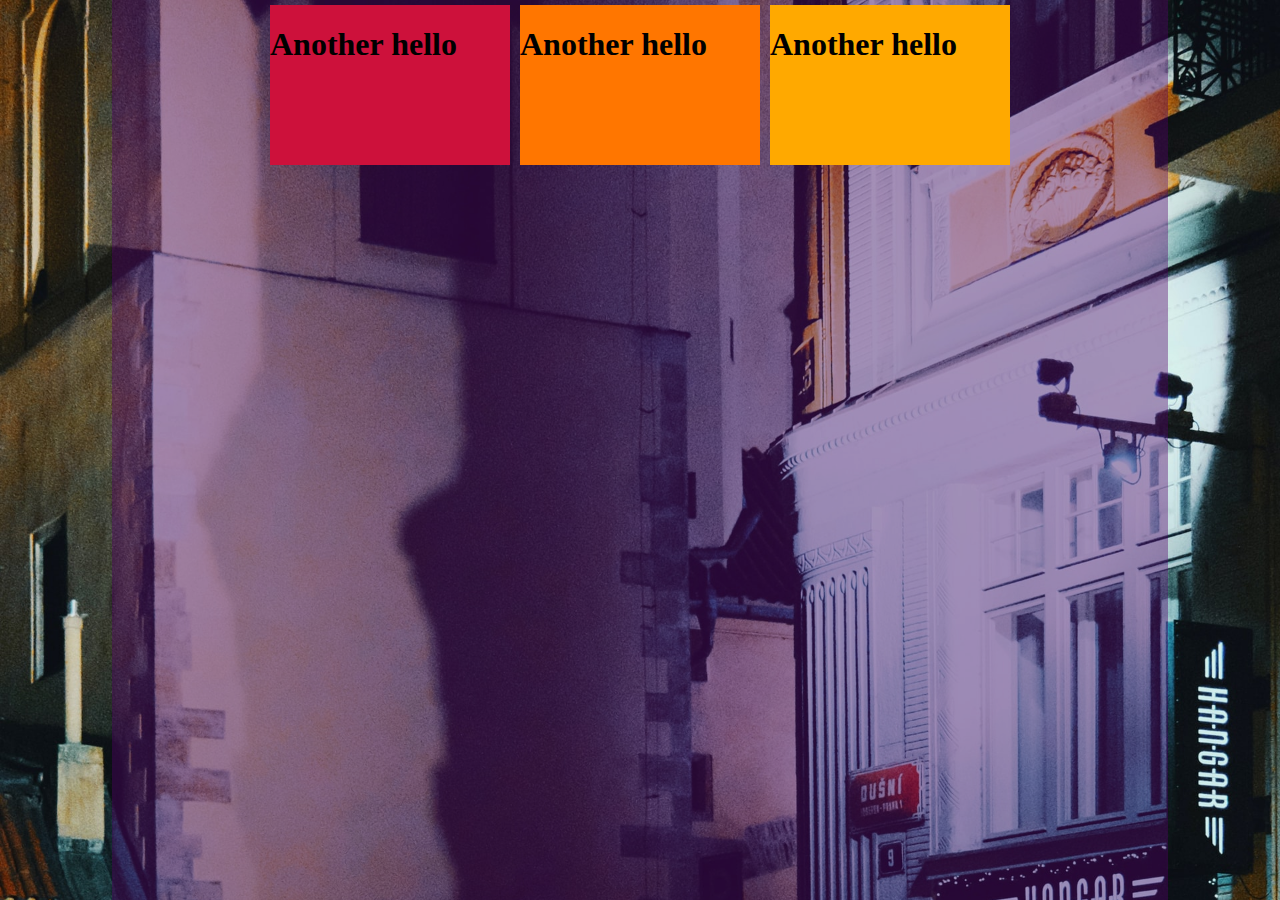
==== index.html @ 00765cb0 "initial commit" ====
<!DOCTYPE html>
<html lang="en">
<head>
    <meta charset="UTF-8">
    <meta http-equiv="X-UA-Compatible" content="IE=edge">
    <meta name="viewport" content="width=device-width, initial-scale=1.0">
    <title>CSS mock up</title>
    <link rel="stylesheet" href="style.css">
</head>
<body>
    <div class="wrapper">   
        <div class="card one"><h1>Another hello</h1></div>
        <div class="card two"><h1>Another hello</h1></div>
        <div class="card three"><h1>Another hello</h1></div>
    </div>
</body>
</html>
---- style.css ----
html {
    font-size: 100%;
}

body {
    margin: 0;
    padding: 0;
    background: url('images/Havana.jpg');
    background-size: cover;
    background-color: #3a2817;
}

.wrapper {
    margin: 0 auto;
    padding: 0 1rem;
    max-width: 1024px;
    height: 100vh;
    display: flex;
    flex-wrap: wrap;
    justify-content: center;
    background-color: rgb(82, 0, 106, .4);
}

.card {
    height: 10rem;
    flex: 1 1 15rem;
    flex: 0 1 15rem;
    margin: 5px;
}

.one {
    background-color: rgb(205, 17, 59);
}

.two {
    background-color: rgb(255, 118, 0);
}

.three {
    background-color: rgb(255, 169, 0);
}
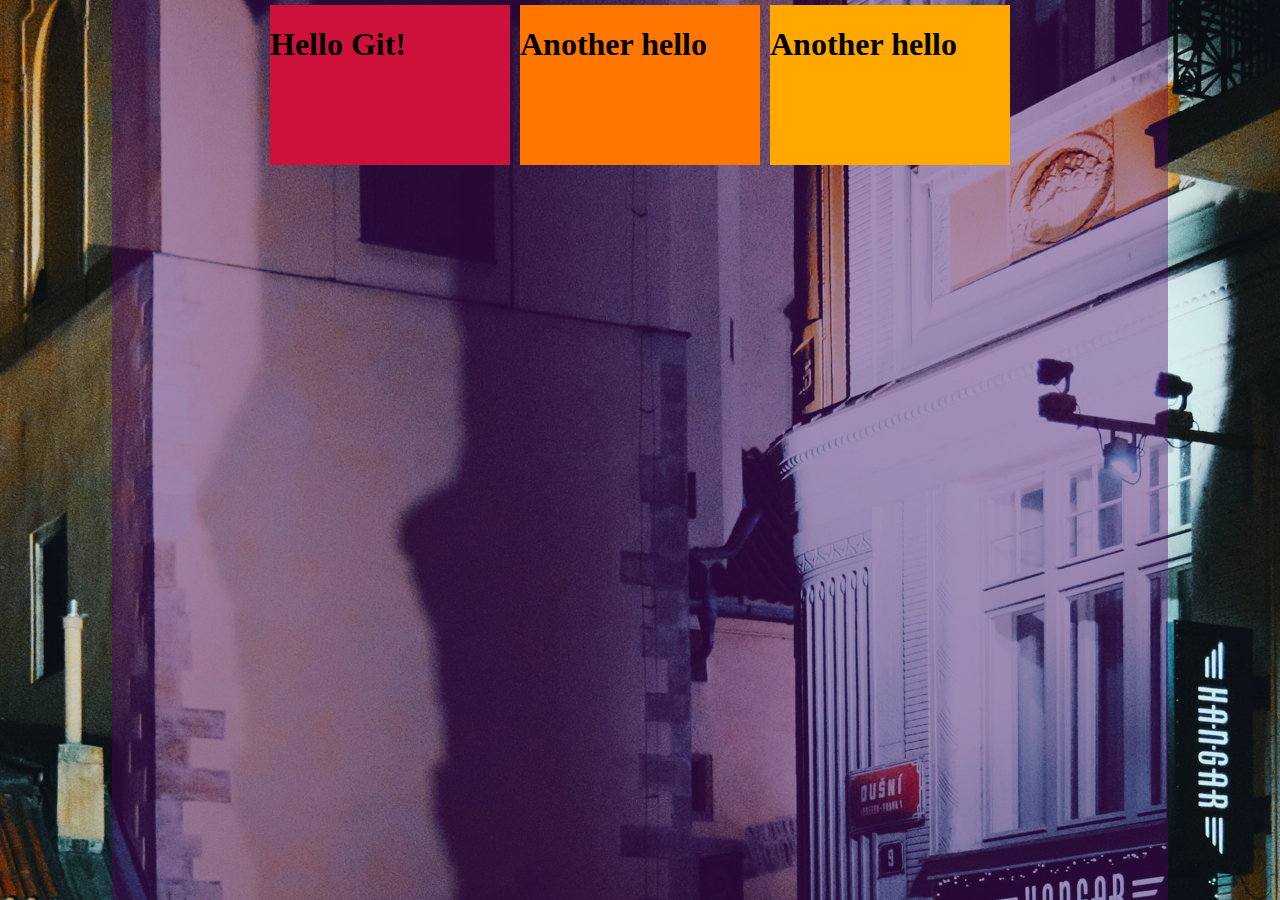
==== commit 30b4af8d: "another commit" ====
--- a/index.html
+++ b/index.html
@@ -9,7 +9,7 @@
 </head>
 <body>
     <div class="wrapper">   
-        <div class="card one"><h1>Another hello</h1></div>
+        <div class="card one"><h1>Hello Git!</h1></div>
         <div class="card two"><h1>Another hello</h1></div>
         <div class="card three"><h1>Another hello</h1></div>
     </div>
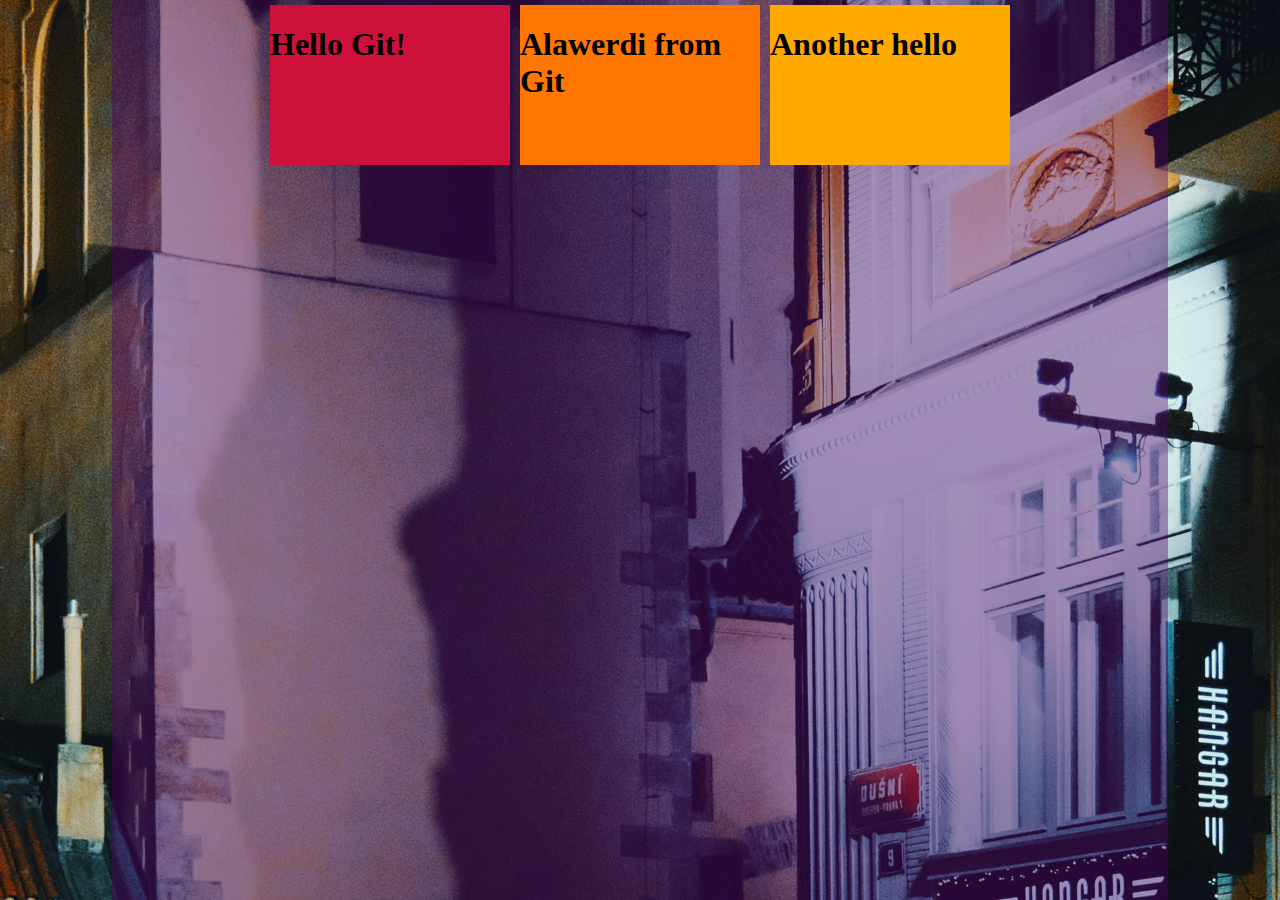
==== commit 3a82573f: "Update index.html" ====
--- a/index.html
+++ b/index.html
@@ -10,8 +10,8 @@
 <body>
     <div class="wrapper">   
         <div class="card one"><h1>Hello Git!</h1></div>
-        <div class="card two"><h1>Another hello</h1></div>
+        <div class="card two"><h1>Alawerdi from Git</h1></div>
         <div class="card three"><h1>Another hello</h1></div>
     </div>
 </body>
-</html>+</html>
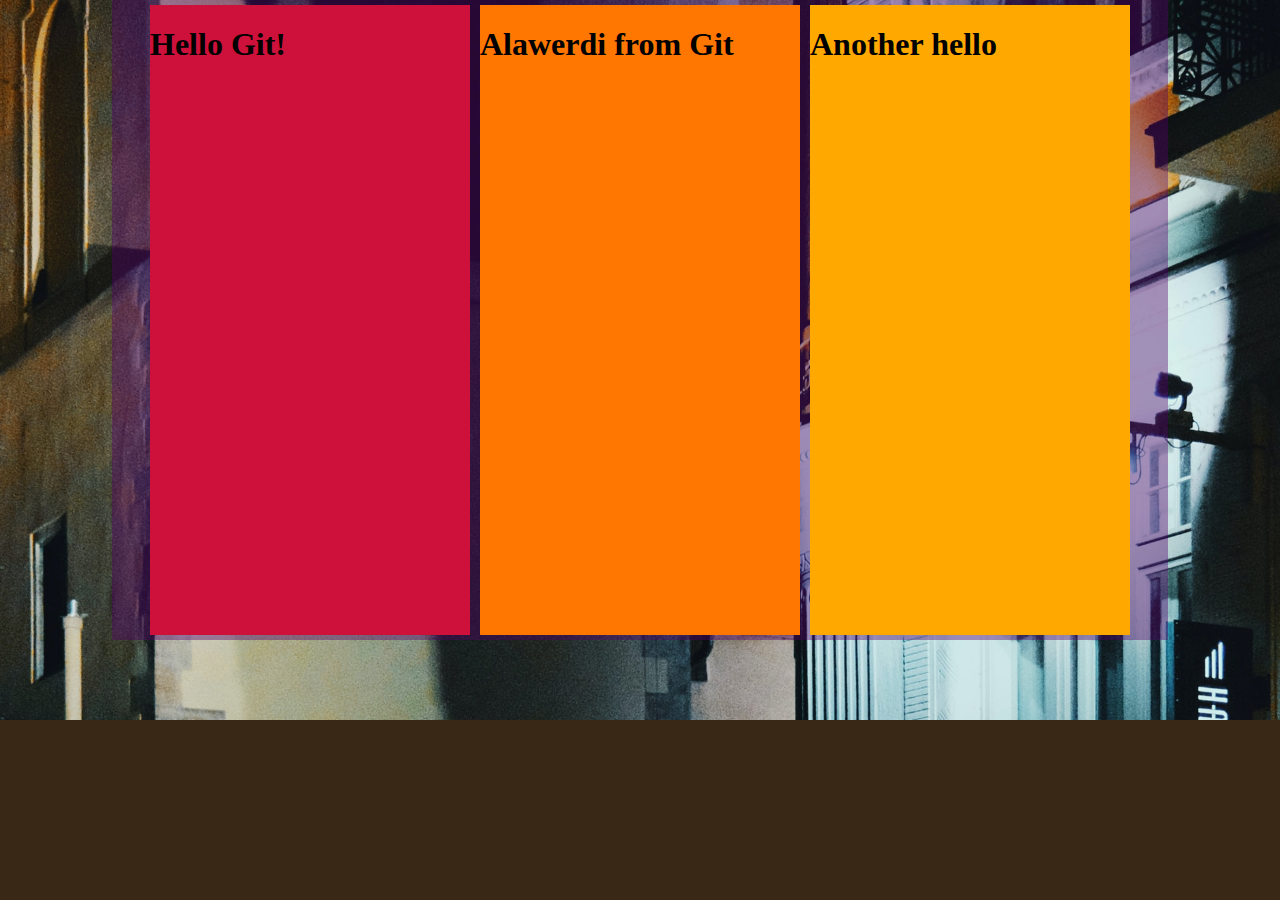
==== commit d2dcbfdd: "tt" ====
--- a/index.html
+++ b/index.html
@@ -8,6 +8,7 @@
     <link rel="stylesheet" href="style.css">
 </head>
 <body>
+    <div class="hero-img"></div>
     <div class="wrapper">   
         <div class="card one"><h1>Hello Git!</h1></div>
         <div class="card two"><h1>Alawerdi from Git</h1></div>
--- a/style.css
+++ b/style.css
@@ -5,16 +5,22 @@
 body {
     margin: 0;
     padding: 0;
+    background-color: #3a2817;
+}
+
+.hero-img {
+    position: absolute;
+    width: 100vw;
+    height: 80vh;
     background: url('images/Havana.jpg');
     background-size: cover;
-    background-color: #3a2817;
+    z-index: -1;
 }
 
 .wrapper {
     margin: 0 auto;
     padding: 0 1rem;
     max-width: 1024px;
-    height: 100vh;
     display: flex;
     flex-wrap: wrap;
     justify-content: center;
@@ -22,9 +28,9 @@
 }
 
 .card {
-    height: 10rem;
-    flex: 1 1 15rem;
-    flex: 0 1 15rem;
+    height: 70vh;
+    flex: 1 1 20rem;
+    flex: 0 1 20rem;
     margin: 5px;
 }
 
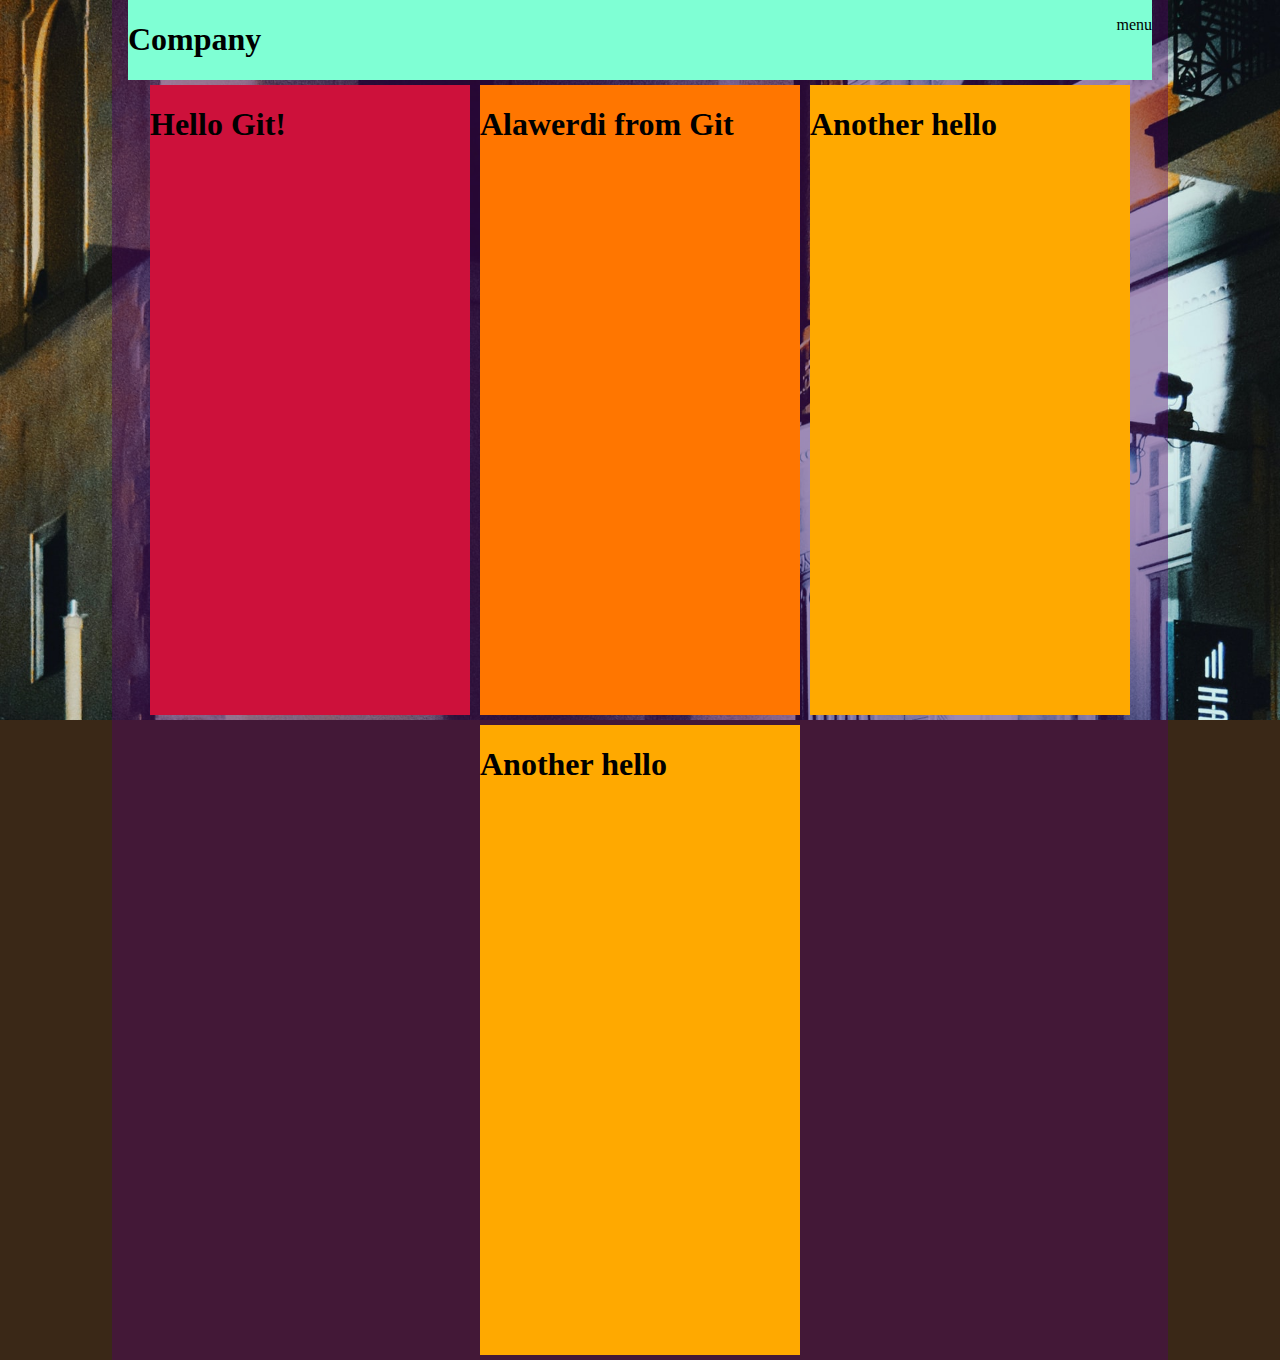
==== commit 27782166: "a" ====
--- a/index.html
+++ b/index.html
@@ -9,9 +9,14 @@
 </head>
 <body>
     <div class="hero-img"></div>
-    <div class="wrapper">   
+    <div class="wrapper">
+        <header>
+            <h1>Company</h1>
+            <p>menu</p>
+        </header>   
         <div class="card one"><h1>Hello Git!</h1></div>
         <div class="card two"><h1>Alawerdi from Git</h1></div>
+        <div class="card three"><h1>Another hello</h1></div>
         <div class="card three"><h1>Another hello</h1></div>
     </div>
 </body>
--- a/style.css
+++ b/style.css
@@ -6,6 +6,13 @@
     margin: 0;
     padding: 0;
     background-color: #3a2817;
+}
+
+header {
+    width: 100%;
+    background-color: aquamarine;
+    display: flex;
+    justify-content: space-between;
 }
 
 .hero-img {
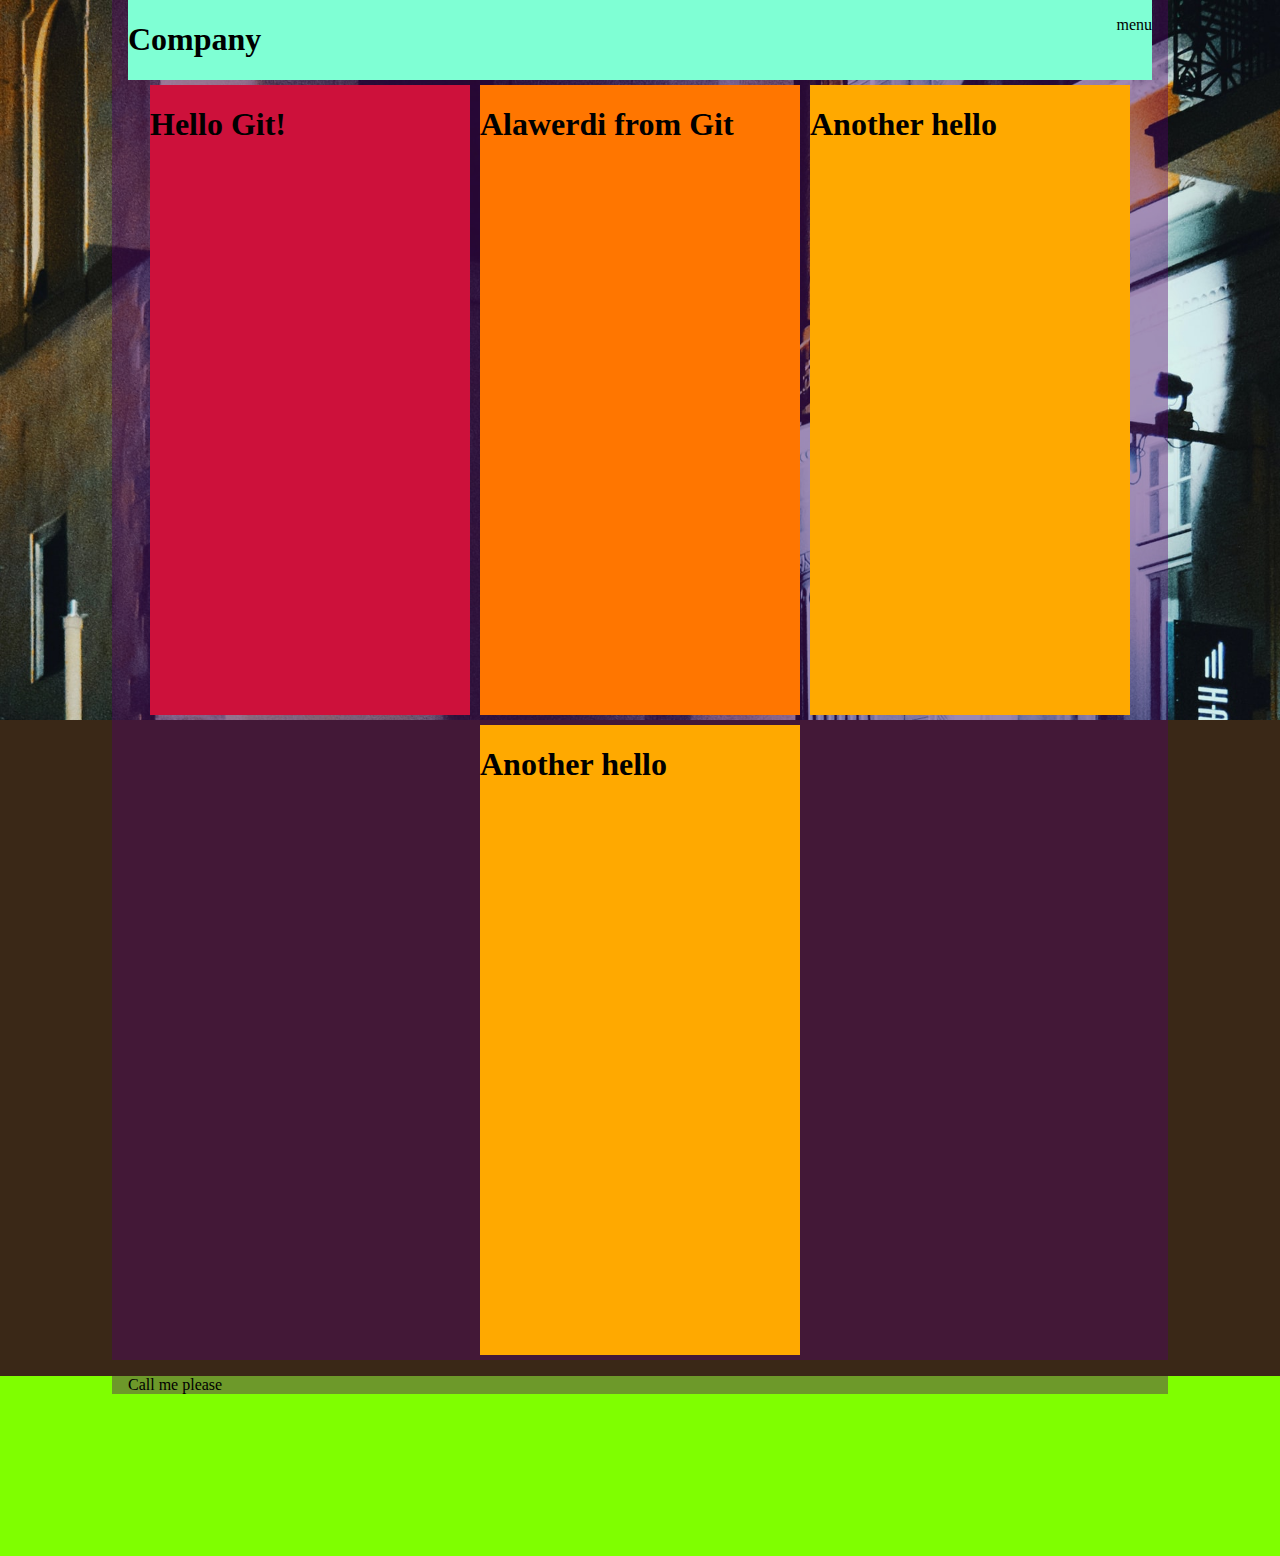
==== commit 78cc4b8c: "b" ====
--- a/index.html
+++ b/index.html
@@ -19,5 +19,10 @@
         <div class="card three"><h1>Another hello</h1></div>
         <div class="card three"><h1>Another hello</h1></div>
     </div>
+    <footer>
+        <div class="footer-wrapper">
+            <p>Call me please</p>
+        </div>
+    </footer>
 </body>
 </html>
--- a/style.css
+++ b/style.css
@@ -52,3 +52,15 @@
 .three {
     background-color: rgb(255, 169, 0);
 }
+
+footer {
+    height: 20vh;
+    background-color: chartreuse;
+}
+
+.footer-wrapper {
+    margin: 0 auto;
+    padding: 0 1rem;
+    max-width: 1024px;
+    background-color: rgb(82, 0, 106, .4);
+}